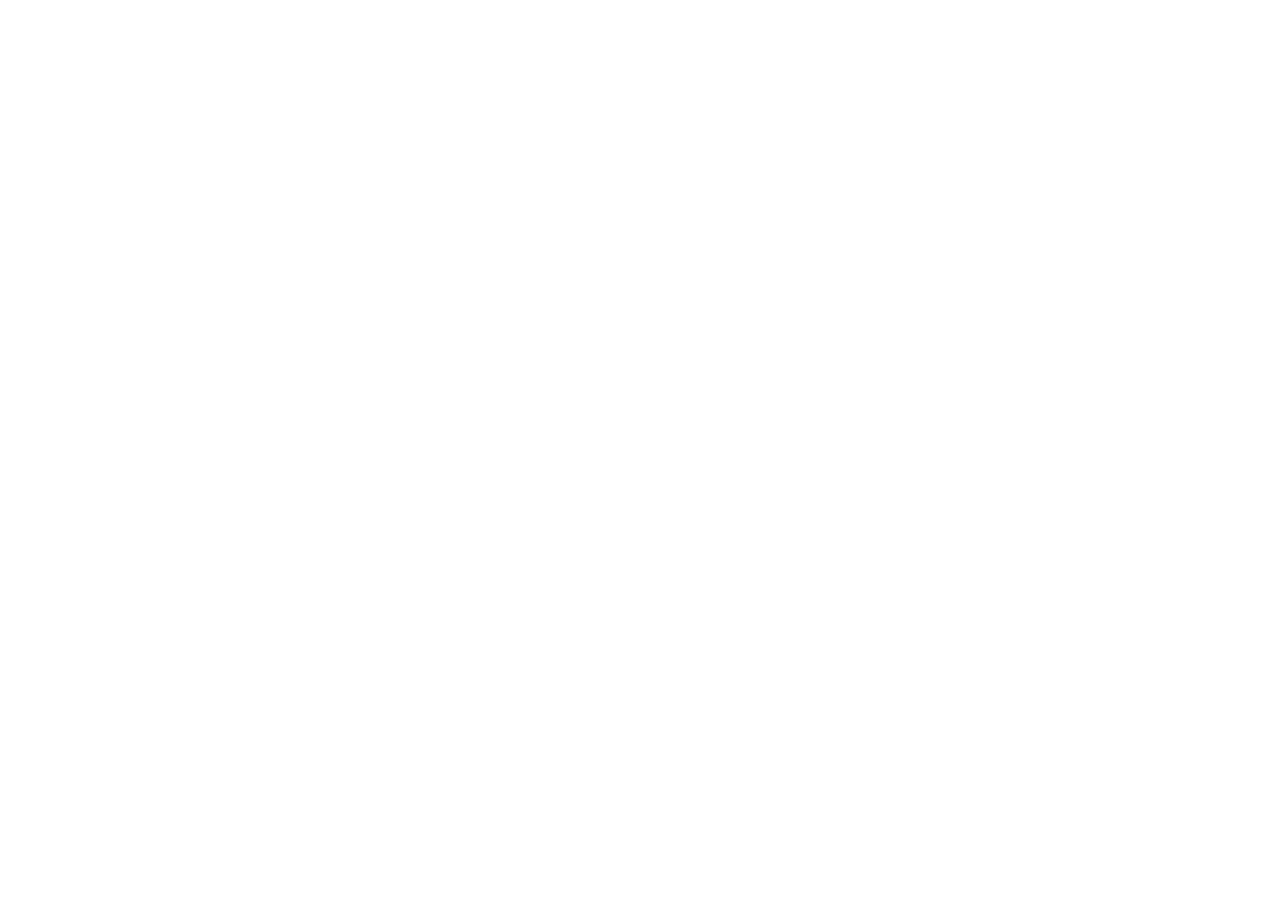
==== computer.html @ c9cfb566 "Computadora testing ejercicio" ====
<!DOCTYPE html>
<html lang="en">
<head>
    <meta charset="UTF-8">
    <meta http-equiv="X-UA-Compatible" content="IE=edge">
    <meta name="viewport" content="width=device-width, initial-scale=1.0">
    <title>Computadora</title>
</head>
<body>
    <script href="sixPart/app.js"></script>
</body>
</html>
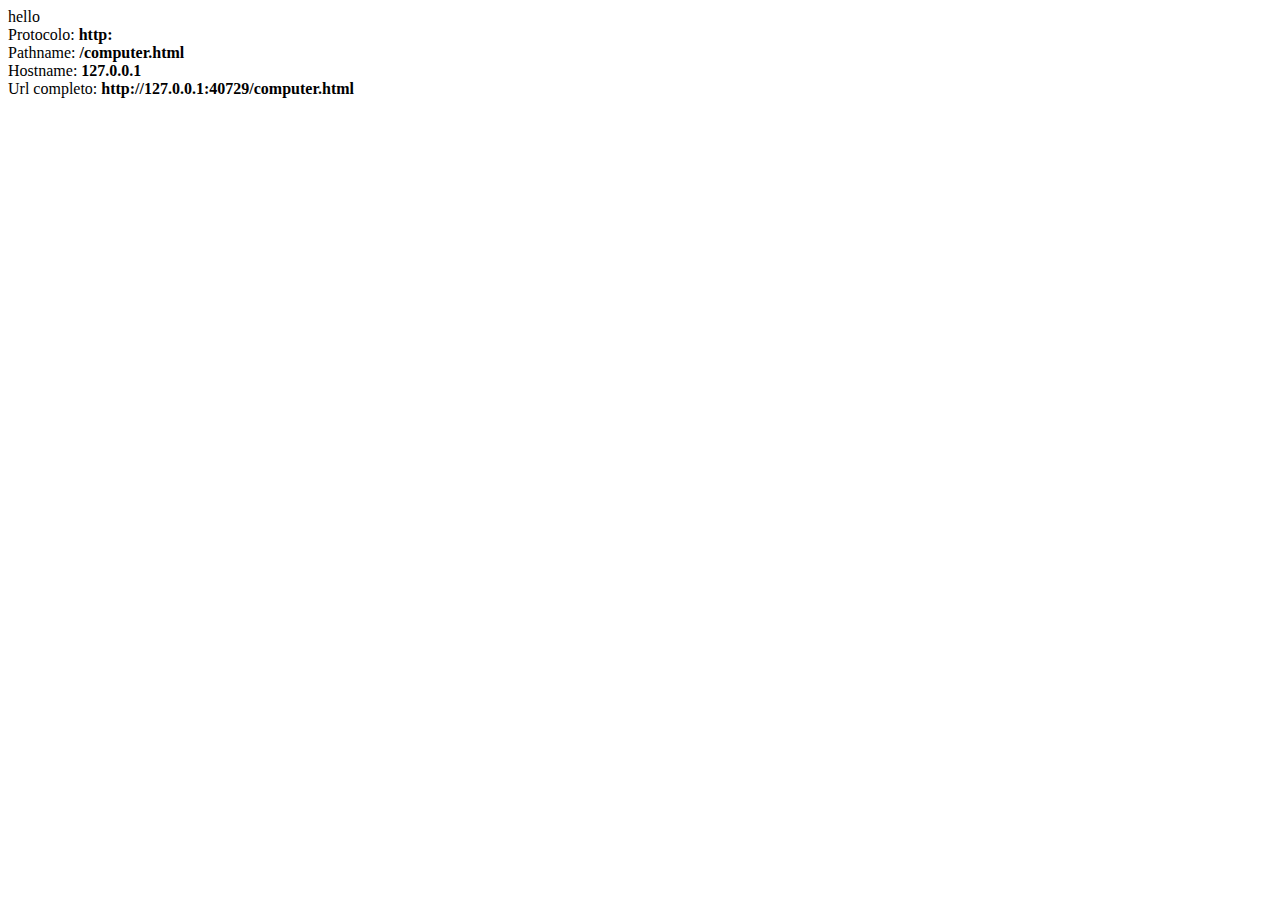
==== commit 4870d063: "Computer window info" ====
--- a/computer.html
+++ b/computer.html
@@ -7,6 +7,11 @@
     <title>Computadora</title>
 </head>
 <body>
-    <script href="sixPart/app.js"></script>
+    <div>hello</div>
+    <script src="app/sixPart/app.js"></script>
 </body>
+
+<noscript>
+    <p>no tenes los scripts habilitados</p>
+</noscript>
 </html>